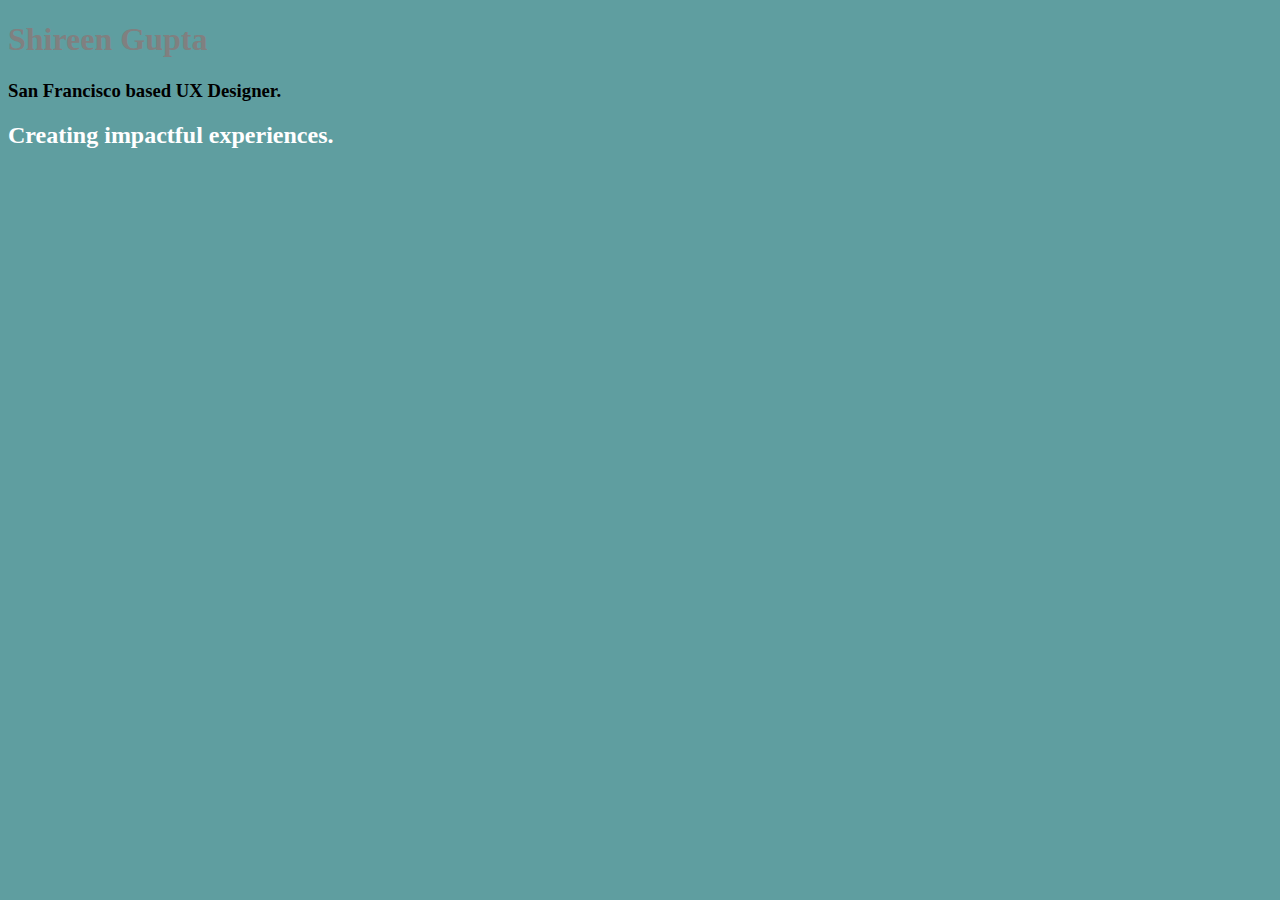
==== unit_1/index.html @ c8c73b06 "Syncing my new repository!" ====
<!DOCTYPE html>
<html>
<head>
	<title>Shireen Gupta</title>
	<link rel="stylesheet" type="text/css" href="css/style.css">
</head>
<body>
	<h1> Shireen Gupta</h1>
	<p><h3>San Francisco based UX Designer.</h3></p> 
	<p><h2>Creating impactful experiences.</h2></p>

</body>
</html>
---- unit_1/css/style.css ----
body {
	background-color: #5F9EA0;
}

h1, p {
	color: #808080;
}
h2, h3 p {
	color: #FFFFFF;
}
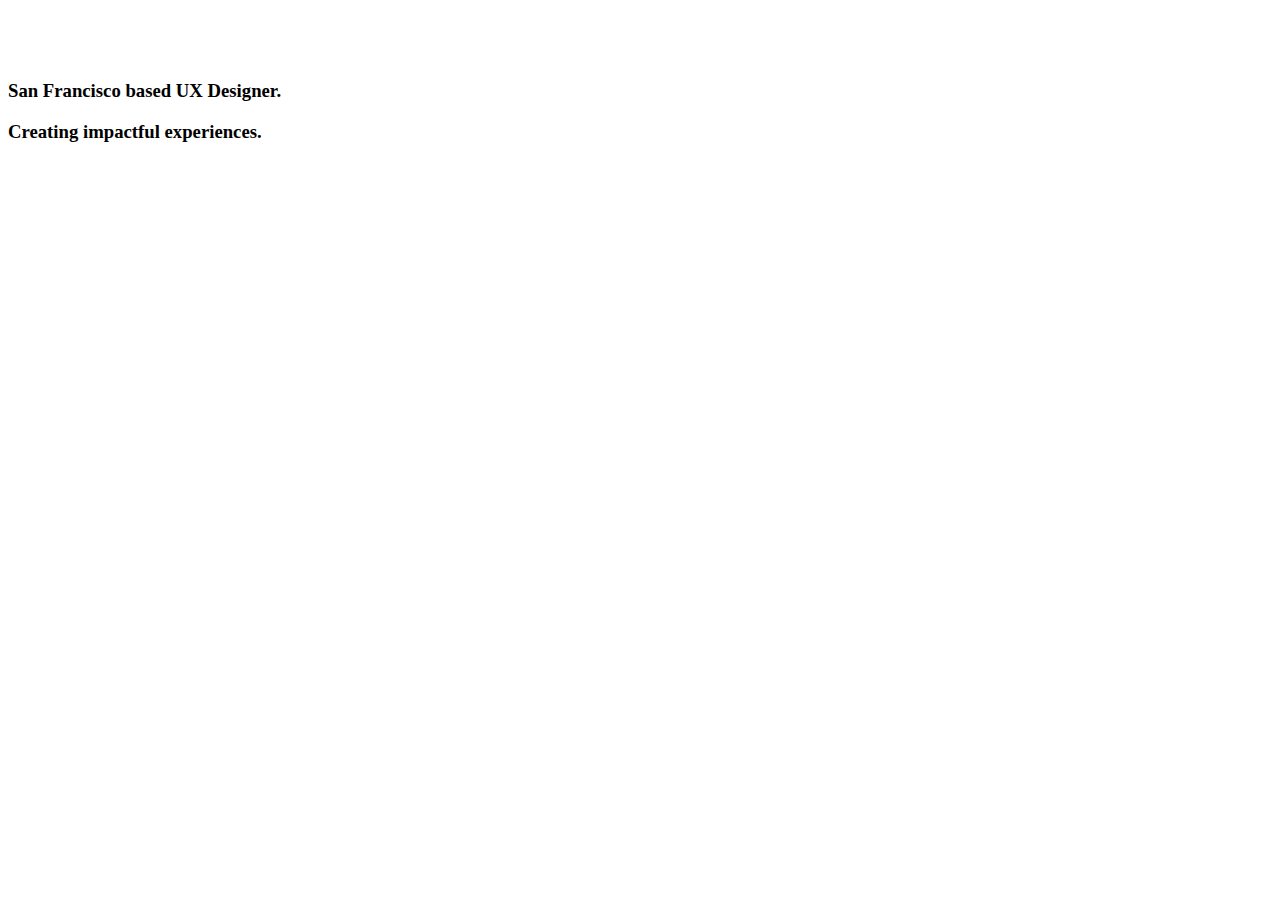
==== commit 1bf5c0e2: "Changing the color and font size" ====
--- a/unit_1/index.html
+++ b/unit_1/index.html
@@ -7,7 +7,7 @@
 <body>
 	<h1> Shireen Gupta</h1>
 	<p><h3>San Francisco based UX Designer.</h3></p> 
-	<p><h2>Creating impactful experiences.</h2></p>
+	<p><h3>Creating impactful experiences.</h3></p>
 
 </body>
 </html>--- a/unit_1/css/style.css
+++ b/unit_1/css/style.css
@@ -1,10 +1,10 @@
 body {
-	background-color: #5F9EA0;
+	background-color: #FFFFFF;
 }
 
 h1, p {
-	color: #808080;
+	color: #FFFFFF;
 }
-h2, h3 p {
+h3 p {
 	color: #FFFFFF;
 }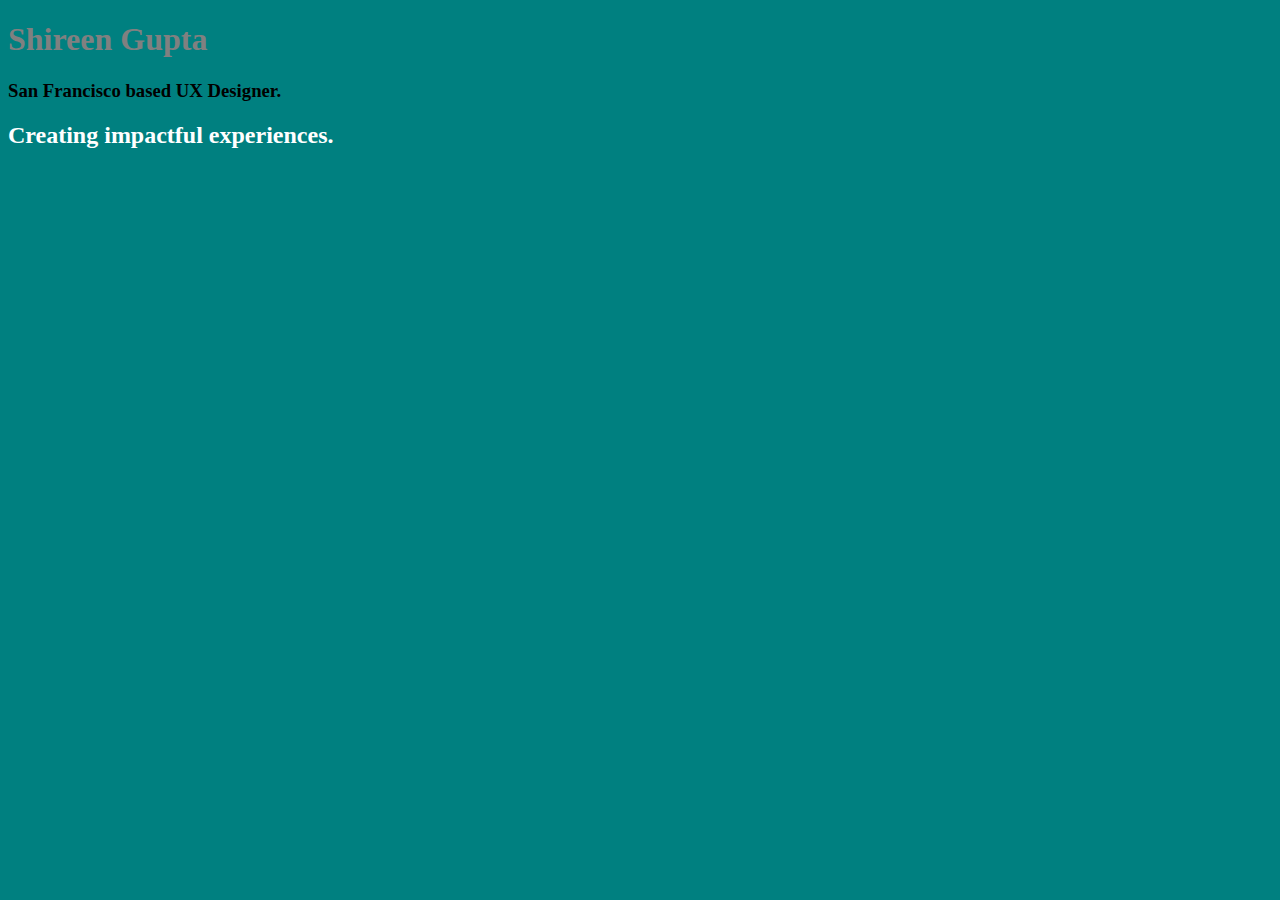
==== commit dc8a3735: "Changing Font Size" ====
--- a/unit_1/index.html
+++ b/unit_1/index.html
@@ -7,7 +7,7 @@
 <body>
 	<h1> Shireen Gupta</h1>
 	<p><h3>San Francisco based UX Designer.</h3></p> 
-	<p><h3>Creating impactful experiences.</h3></p>
+	<p><h2>Creating impactful experiences.</h2></p>
 
 </body>
 </html>--- a/unit_1/css/style.css
+++ b/unit_1/css/style.css
@@ -1,10 +1,13 @@
 body {
-	background-color: #FFFFFF;
+	background-color: #008080;
 }
 
 h1, p {
+	color: #808080;
+}
+h2, p {
 	color: #FFFFFF;
 }
-h3 p {
-	color: #FFFFFF;
+h3, p {
+	color: #000000;
 }